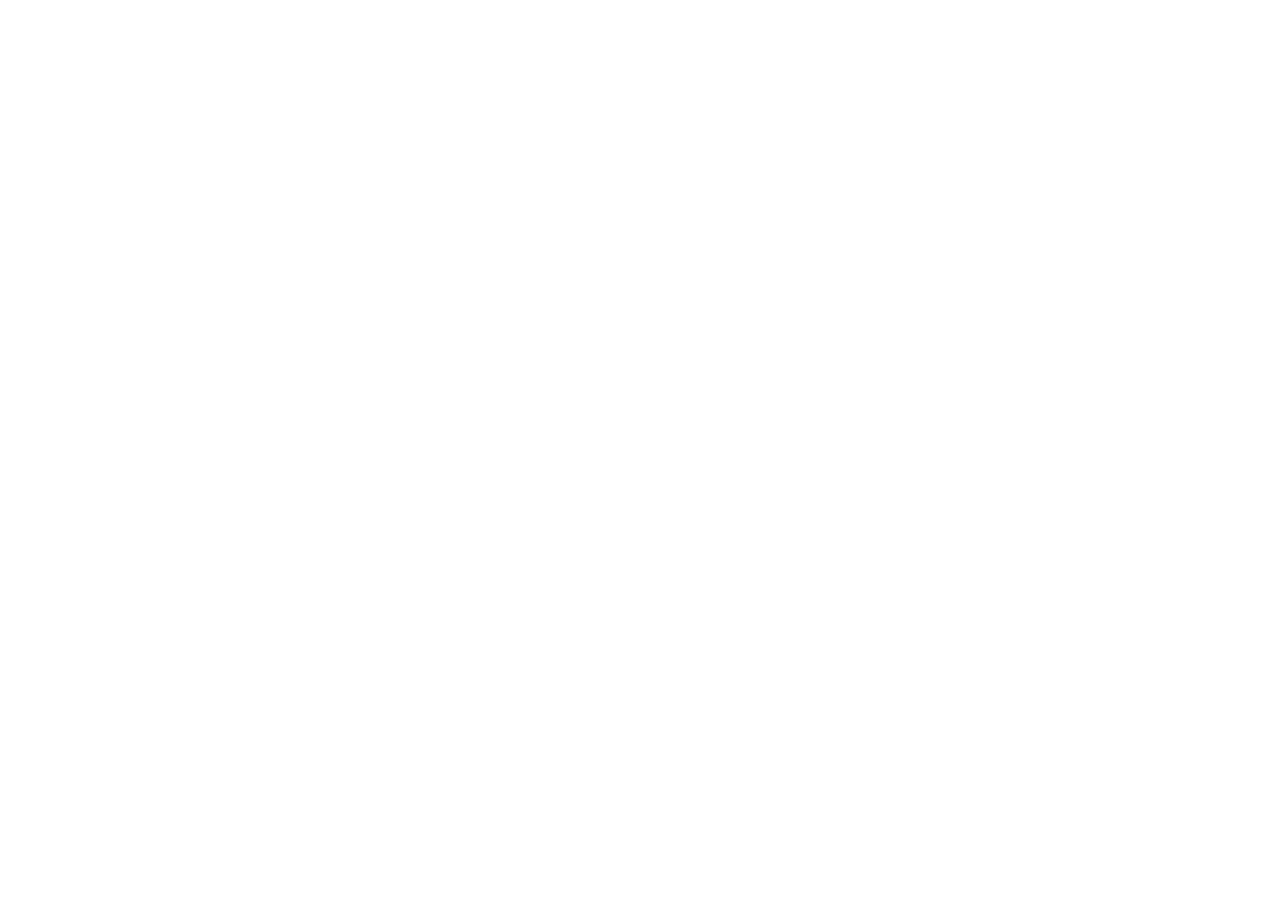
==== index.html @ fab3dbdc "first commit" ====
<!DOCTYPE html>
<html lang="en">
  <head>
    <title>Title</title>
    <!-- Required meta tags -->
    <meta charset="utf-8" />
    <meta
      name="viewport"
      content="width=device-width, initial-scale=1, shrink-to-fit=no"
    />

    <!-- Bootstrap CSS v5.2.1 -->
    <link
      href="https://cdn.jsdelivr.net/npm/bootstrap@5.3.2/dist/css/bootstrap.min.css"
      rel="stylesheet"
      integrity="sha384-T3c6CoIi6uLrA9TneNEoa7RxnatzjcDSCmG1MXxSR1GAsXEV/Dwwykc2MPK8M2HN"
      crossorigin="anonymous"
    />
    <link rel="stylesheet" href="style.css" />
  </head>

  <body>
    <header>
      <!-- place navbar here -->
    </header>
    <main></main>
    <footer>
      <!-- place footer here -->
    </footer>
    <!-- Bootstrap JavaScript Libraries -->
    <script
      src="https://cdn.jsdelivr.net/npm/@popperjs/core@2.11.8/dist/umd/popper.min.js"
      integrity="sha384-I7E8VVD/ismYTF4hNIPjVp/Zjvgyol6VFvRkX/vR+Vc4jQkC+hVqc2pM8ODewa9r"
      crossorigin="anonymous"
    ></script>

    <script
      src="https://cdn.jsdelivr.net/npm/bootstrap@5.3.2/dist/js/bootstrap.min.js"
      integrity="sha384-BBtl+eGJRgqQAUMxJ7pMwbEyER4l1g+O15P+16Ep7Q9Q+zqX6gSbd85u4mG4QzX+"
      crossorigin="anonymous"
    ></script>
    <script src="script.js"></script>
  </body>
</html>
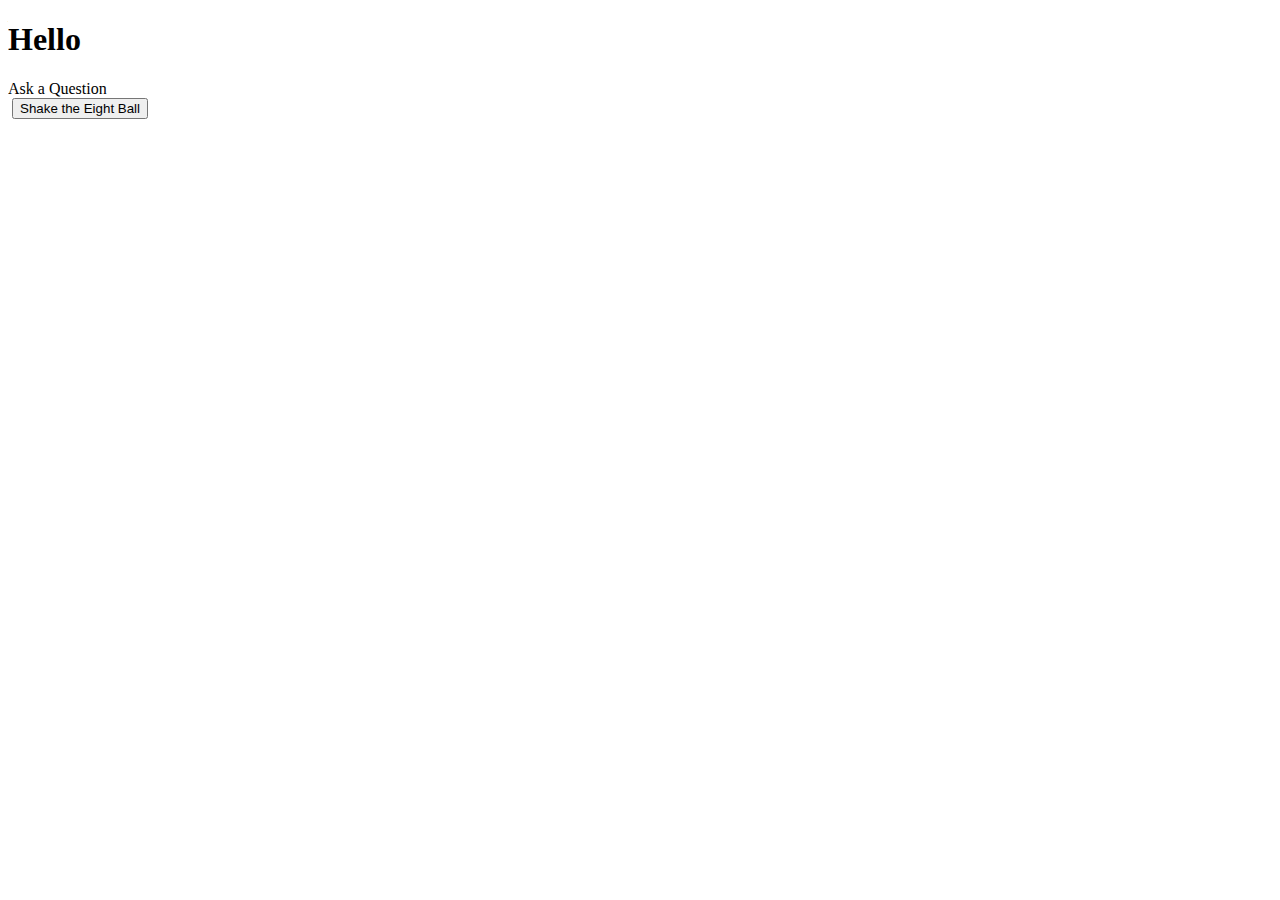
==== commit bda46694: "Making pageGen" ====
--- a/index.html
+++ b/index.html
@@ -20,20 +20,22 @@
   </head>
 
   <body>
-    <header>
-      <!-- place navbar here -->
-    </header>
-    <main></main>
-    <footer>
-      <!-- place footer here -->
-    </footer>
+    <div id="response-text">Ask a Question</div>
+    <img
+      src="https://picsum.photos/id/237/600/400"
+      alt=""
+      id="response-image"
+      class="img-fluid"
+    />
+    <button onclick="shakeMagic8Ball(false)" class="btn btn-danger">
+      Shake the Eight Ball
+    </button>
     <!-- Bootstrap JavaScript Libraries -->
     <script
       src="https://cdn.jsdelivr.net/npm/@popperjs/core@2.11.8/dist/umd/popper.min.js"
       integrity="sha384-I7E8VVD/ismYTF4hNIPjVp/Zjvgyol6VFvRkX/vR+Vc4jQkC+hVqc2pM8ODewa9r"
       crossorigin="anonymous"
     ></script>
-
     <script
       src="https://cdn.jsdelivr.net/npm/bootstrap@5.3.2/dist/js/bootstrap.min.js"
       integrity="sha384-BBtl+eGJRgqQAUMxJ7pMwbEyER4l1g+O15P+16Ep7Q9Q+zqX6gSbd85u4mG4QzX+"
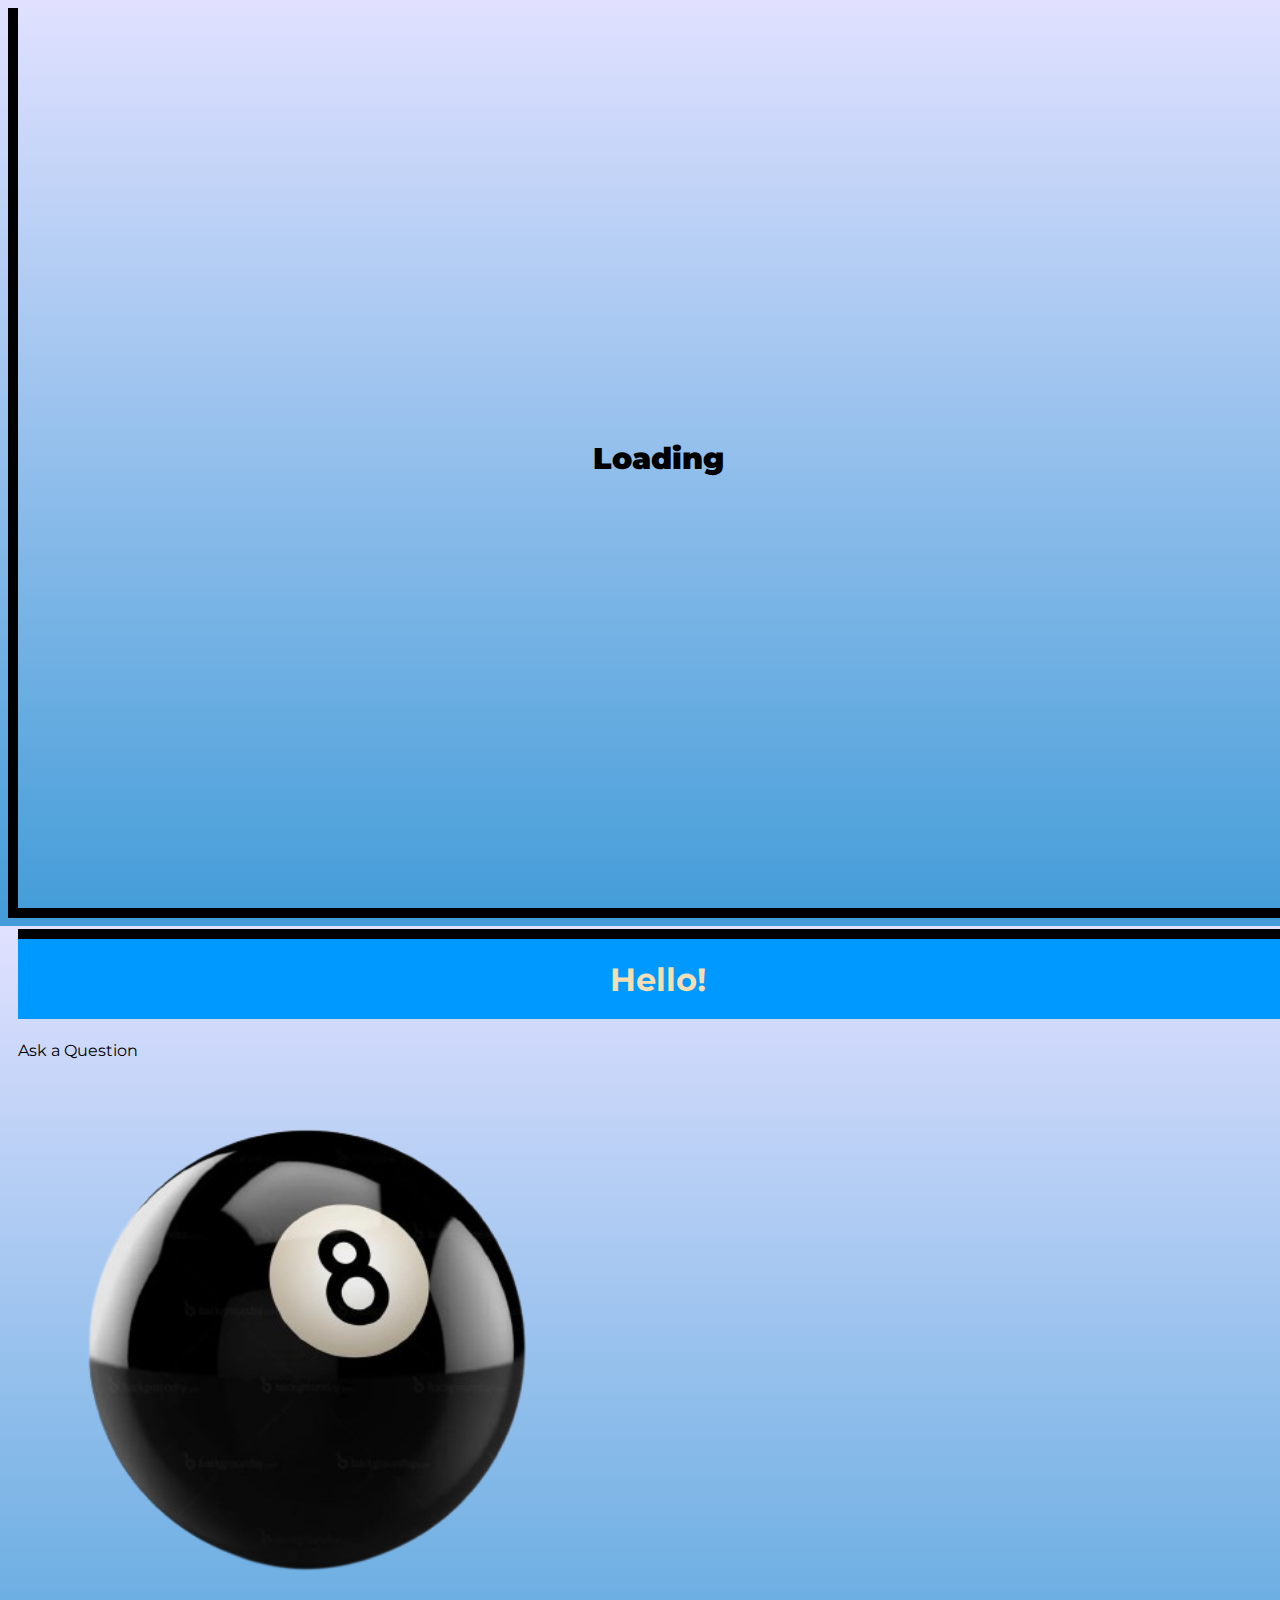
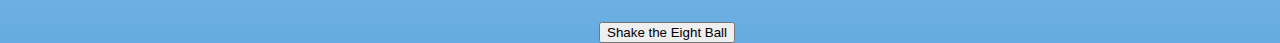
==== commit 455284a3: "made more changes" ====
--- a/index.html
+++ b/index.html
@@ -17,17 +17,21 @@
       crossorigin="anonymous"
     />
     <link rel="stylesheet" href="style.css" />
+    <link rel="preconnect" href="https://fonts.googleapis.com" />
+    <link rel="preconnect" href="https://fonts.gstatic.com" crossorigin />
+    <link
+      href="https://fonts.googleapis.com/css2?family=Montserrat:ital,wght@0,100..900;1,100..900&display=swap"
+      rel="stylesheet"
+    />
   </head>
 
   <body>
+    <div id="loading" class="d-none">Loading</div>
+    <h1 id="name">Name!</h1>
+    <div id="response-question"></div>
     <div id="response-text">Ask a Question</div>
-    <img
-      src="https://picsum.photos/id/237/600/400"
-      alt=""
-      id="response-image"
-      class="img-fluid"
-    />
-    <button onclick="shakeMagic8Ball(false)" class="btn btn-danger">
+    <img src="imgs/eightBall.png" class="img-fluid image" id="image" />
+    <button onclick="shakeMagic8Ball(false)" class="btn btn-danger" id="button">
       Shake the Eight Ball
     </button>
     <!-- Bootstrap JavaScript Libraries -->
--- a/style.css
+++ b/style.css
@@ -0,0 +1,141 @@
+canvas {
+  position: fixed;
+  background: tan;
+}
+
+body {
+  width: 100vw;
+  height: 100vh;
+  overflow: auto;
+  background: linear-gradient(to bottom, rgb(225, 225, 255), rgb(66, 156, 216));
+  font-family: Montserrat, sans-serif;
+  border-right: 10px solid black;
+  border-bottom: 10px solid black;
+  border-left: 10px solid black;
+}
+
+img {
+  object-fit: cover;
+  object-position: center;
+  aspect-ratio: 1/1;
+}
+
+.darkening {
+  animation-name: darken;
+  animation-duration: 0.2s;
+  animation-iteration-count: 1;
+  animation-timing-function: linear;
+  animation-fill-mode: forwards;
+}
+
+@keyframes darken {
+  0% {
+    background: linear-gradient(
+      to bottom,
+      rgb(225, 225, 255),
+      rgb(66, 156, 216)
+    );
+  }
+  20% {
+    background: linear-gradient(
+      to bottom,
+      rgb(209, 209, 255),
+      rgb(56, 144, 202)
+    );
+  }
+  40% {
+    background: linear-gradient(
+      to bottom,
+      rgb(179, 179, 235),
+      rgb(38, 127, 187)
+    );
+  }
+  60% {
+    background: linear-gradient(
+      to bottom,
+      rgb(147, 147, 226),
+      rgb(23, 108, 165)
+    );
+  }
+  80% {
+    background: linear-gradient(
+      to bottom,
+      rgb(116, 116, 207),
+      rgb(16, 97, 151)
+    );
+  }
+  100% {
+    background: linear-gradient(to bottom, rgb(100, 100, 194), rgb(8, 80, 128));
+  }
+}
+
+.lighten {
+  animation-name: lighten;
+  animation-duration: 0.2s;
+  animation-iteration-count: 1;
+  animation-timing-function: linear;
+  animation-fill-mode: forwards;
+}
+
+@keyframes lighten {
+  0% {
+    background: linear-gradient(to bottom, rgb(100, 100, 194), rgb(8, 80, 128));
+  }
+  20% {
+    background: linear-gradient(
+      to bottom,
+      rgb(116, 116, 207),
+      rgb(16, 97, 151)
+    );
+  }
+  40% {
+    background: linear-gradient(
+      to bottom,
+      rgb(147, 147, 226),
+      rgb(23, 108, 165)
+    );
+  }
+  60% {
+    background: linear-gradient(
+      to bottom,
+      rgb(179, 179, 235),
+      rgb(38, 127, 187)
+    );
+  }
+  80% {
+    background: linear-gradient(
+      to bottom,
+      rgb(209, 209, 255),
+      rgb(56, 144, 202)
+    );
+  }
+  100% {
+    background: linear-gradient(
+      to bottom,
+      rgb(225, 225, 255),
+      rgb(66, 156, 216)
+    );
+  }
+}
+
+#loading {
+  font-size: 30px;
+  font-weight: 900;
+  width: 100%;
+  height: 100%;
+  display: flex;
+  justify-content: center;
+  align-items: center;
+  text-align: center;
+}
+
+#name {
+  width: 100%;
+  height: 80px;
+  background: rgb(0, 153, 255);
+  display: flex;
+  justify-content: center;
+  align-items: center;
+  color: wheat;
+  border-top: 10px solid black;
+}
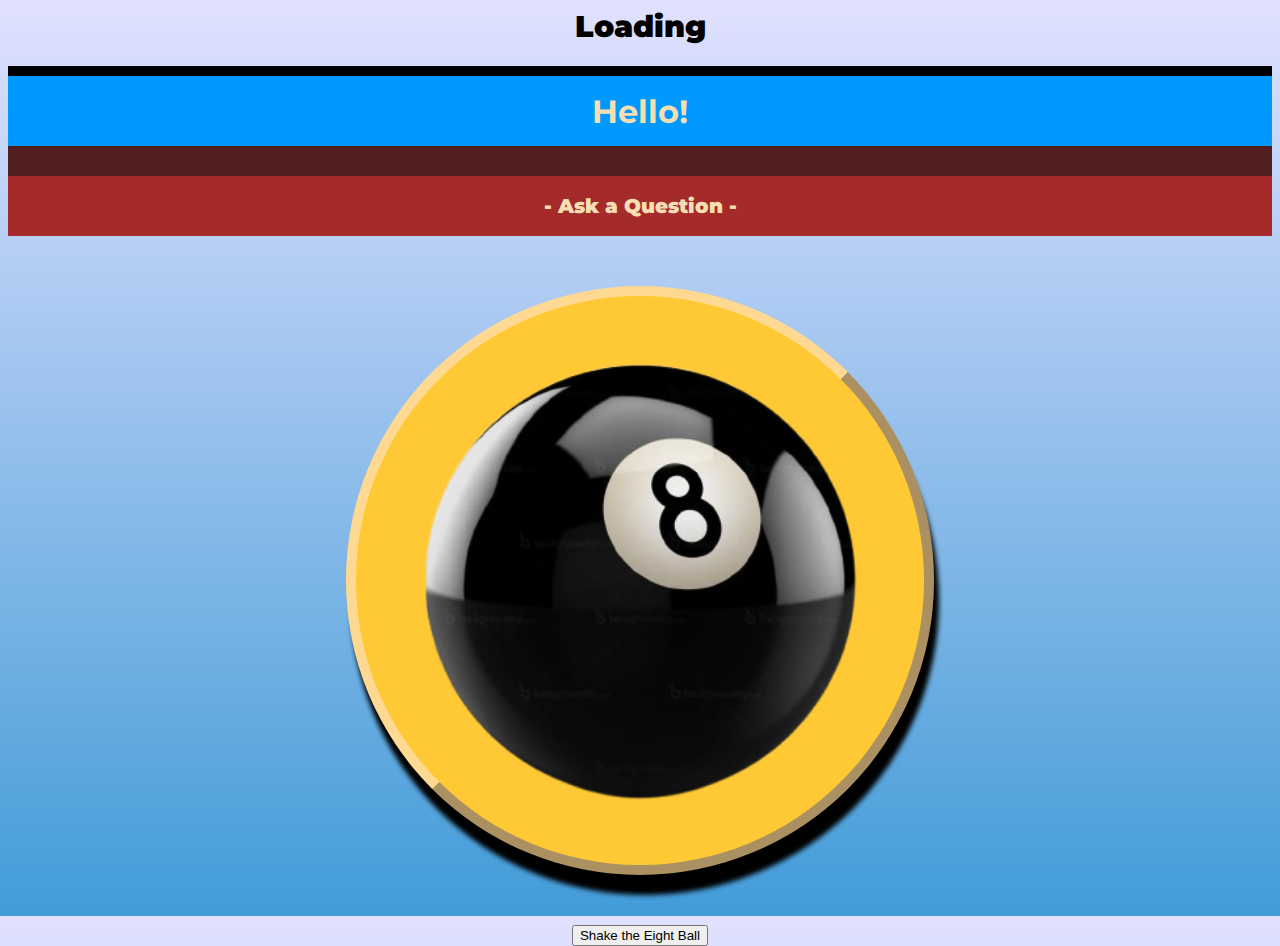
==== commit ef50f13d: "styled it some more" ====
--- a/index.html
+++ b/index.html
@@ -26,14 +26,26 @@
   </head>
 
   <body>
-    <div id="loading" class="d-none">Loading</div>
-    <h1 id="name">Name!</h1>
-    <div id="response-question"></div>
-    <div id="response-text">Ask a Question</div>
-    <img src="imgs/eightBall.png" class="img-fluid image" id="image" />
-    <button onclick="shakeMagic8Ball(false)" class="btn btn-danger" id="button">
-      Shake the Eight Ball
-    </button>
+    <div class="container-fluid">
+      <div id="loading" class="d-none">Loading</div>
+      <h1 id="name"></h1>
+      <div id="response-question"></div>
+      <div id="response-text">- Ask a Question -</div>
+      <div class="row">
+        <div class="col-12">
+          <img src="imgs/eightBall.png" class="img-fluid image" id="image" />
+        </div>
+        <div class="col-12">
+          <button
+            onclick="shakeMagic8Ball(false)"
+            class="btn btn-danger"
+            id="button"
+          >
+            Shake the Eight Ball
+          </button>
+        </div>
+      </div>
+    </div>
     <!-- Bootstrap JavaScript Libraries -->
     <script
       src="https://cdn.jsdelivr.net/npm/@popperjs/core@2.11.8/dist/umd/popper.min.js"
--- a/style.css
+++ b/style.css
@@ -4,14 +4,11 @@
 }
 
 body {
-  width: 100vw;
   height: 100vh;
   overflow: auto;
   background: linear-gradient(to bottom, rgb(225, 225, 255), rgb(66, 156, 216));
   font-family: Montserrat, sans-serif;
-  border-right: 10px solid black;
-  border-bottom: 10px solid black;
-  border-left: 10px solid black;
+  box-sizing: border-box;
 }
 
 img {
@@ -138,4 +135,50 @@
   align-items: center;
   color: wheat;
   border-top: 10px solid black;
+  margin-bottom: 0 !important;
+  box-sizing: border-box;
 }
+
+#response-text {
+  margin-top: 0 !important;
+  width: 100%;
+  height: 60px;
+  background-color: brown;
+  display: flex;
+  justify-content: center;
+  align-items: center;
+  color: wheat;
+  font-weight: 900;
+  font-size: 20px;
+}
+
+.container-fluid {
+  margin: 0;
+  padding: 0;
+}
+
+#image {
+  border-radius: 50%;
+  width: 45%;
+  margin-top: 50px;
+  margin-bottom: 50px;
+  box-shadow: 5px 20px 5px black;
+  background-color: rgb(255, 201, 53);
+  border: 10px outset rgb(255, 217, 146);
+}
+
+.col-12 {
+  display: flex;
+  justify-content: center;
+}
+
+#response-question {
+  height: 30px;
+  background-color: rgb(82, 32, 32);
+  font-size: 15px;
+  display: flex;
+  justify-content: center;
+  align-items: center;
+  color: wheat;
+  font-weight: 500;
+}
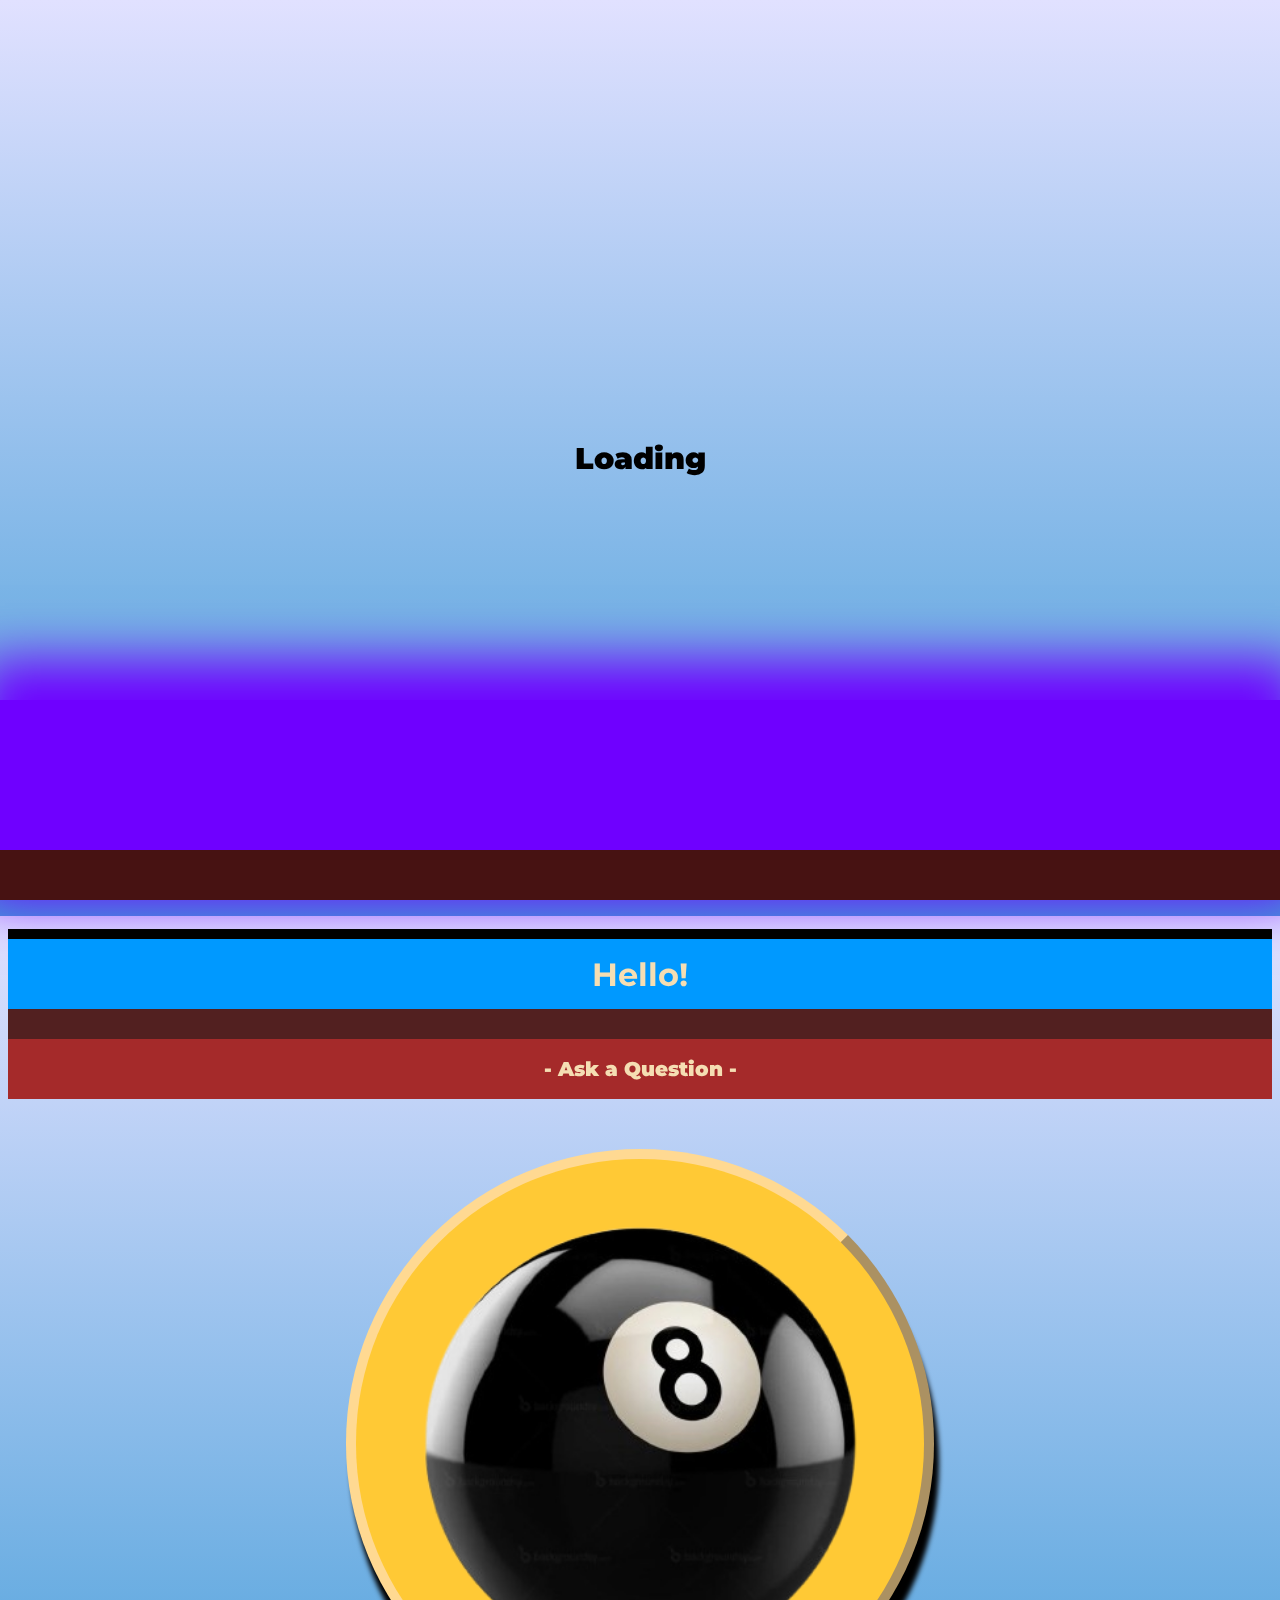
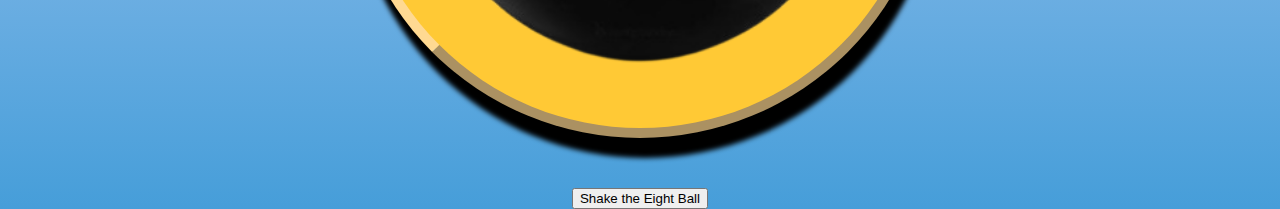
==== commit 7e33ae4b: "Finished. Seems to have no bugs" ====
--- a/index.html
+++ b/index.html
@@ -45,6 +45,7 @@
           </button>
         </div>
       </div>
+      <div id="cover"></div>
     </div>
     <!-- Bootstrap JavaScript Libraries -->
     <script
--- a/style.css
+++ b/style.css
@@ -9,6 +9,7 @@
   background: linear-gradient(to bottom, rgb(225, 225, 255), rgb(66, 156, 216));
   font-family: Montserrat, sans-serif;
   box-sizing: border-box;
+  overflow-x: clip;
 }
 
 img {
@@ -119,11 +120,16 @@
   font-size: 30px;
   font-weight: 900;
   width: 100%;
-  height: 100%;
+  height: 100vh;
   display: flex;
   justify-content: center;
   align-items: center;
   text-align: center;
+}
+
+.row {
+  padding: none;
+  margin: none;
 }
 
 #name {
@@ -167,9 +173,25 @@
   border: 10px outset rgb(255, 217, 146);
 }
 
+@media screen and (max-width: 700px) {
+  #image {
+    width: 70%;
+  }
+}
+
+@media screen and (min-width: 1300px) {
+  #image {
+    width: 30%;
+  }
+}
+
 .col-12 {
   display: flex;
   justify-content: center;
+}
+
+#image:not([src="imgs/eightBall.png"]) {
+  padding: 10px !important;
 }
 
 #response-question {
@@ -182,3 +204,16 @@
   color: wheat;
   font-weight: 500;
 }
+
+#cover {
+  position: fixed;
+  bottom: 0;
+  left: 0;
+  width: 100%;
+  height: 200px;
+  background: rgb(111, 0, 255);
+  box-shadow: 0px -20px 50px 20px rgb(111, 0, 255);
+  z-index: -1;
+  border-bottom: 50px solid rgb(71, 18, 18);
+  box-sizing: border-box;
+}
